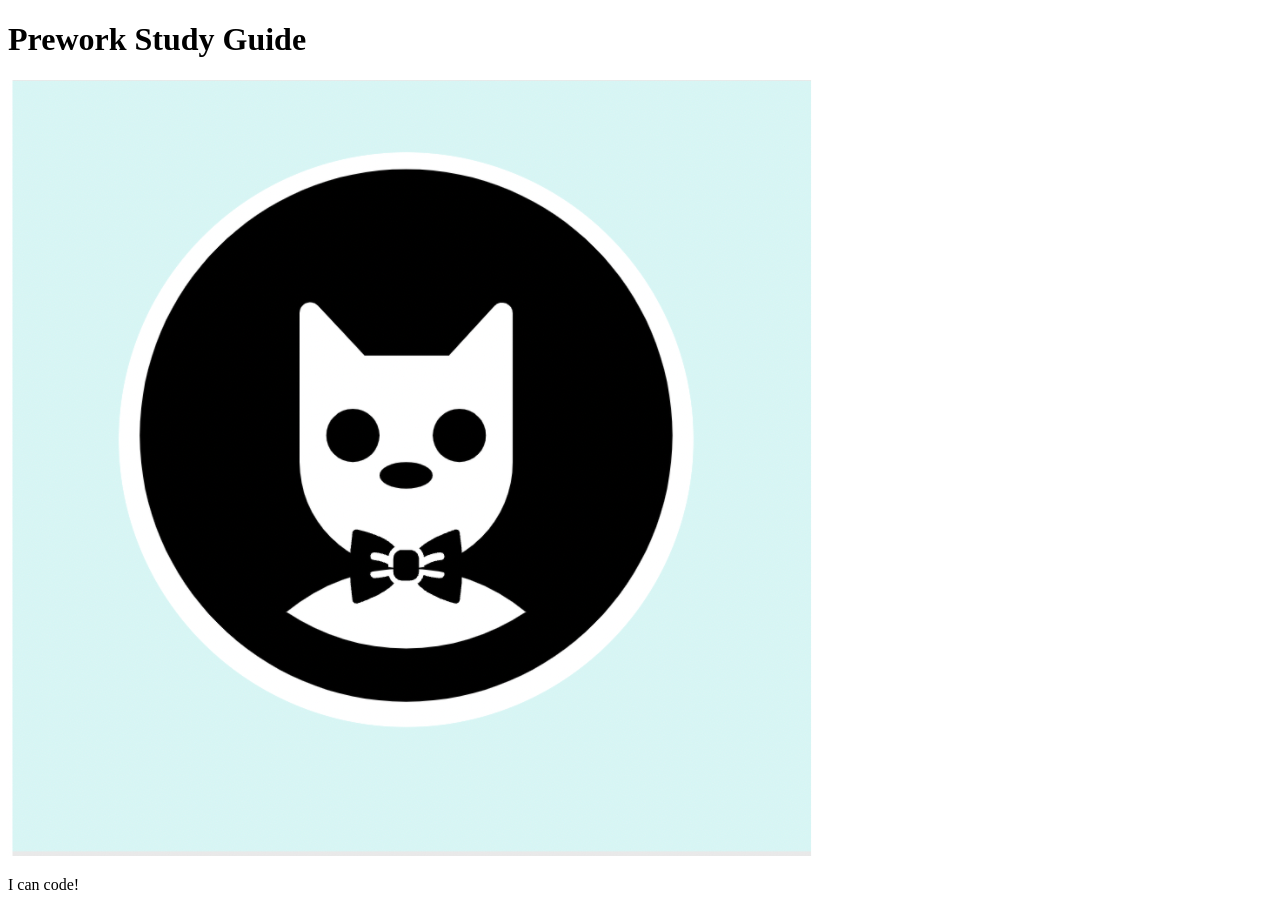
==== prework-study-guide/prework-study-guide/index.html @ 24301791 "add starter code" ====
<!DOCTYPE html>
<html lang="en">
  <head>
    <meta charset="UTF-8" />
    <meta http-equiv="X-UA-Compatible" content="IE=edge" />
    <meta name="viewport" content="width=device-width, initial-scale=1.0" />
    <title>Prework Study Guide</title>
  </head>
  <body>
    <header id="top">
      <h1>Prework Study Guide</h1>
      <img src="./assets/bowtie-cat.png" alt="Profile image of cat wearing a bow tie." />
    </header>
    <main>
      <!-- Student code goes here -->
    </main>

    <footer>
      <p>I can code!</p>
    </footer>
  </body>
</html>
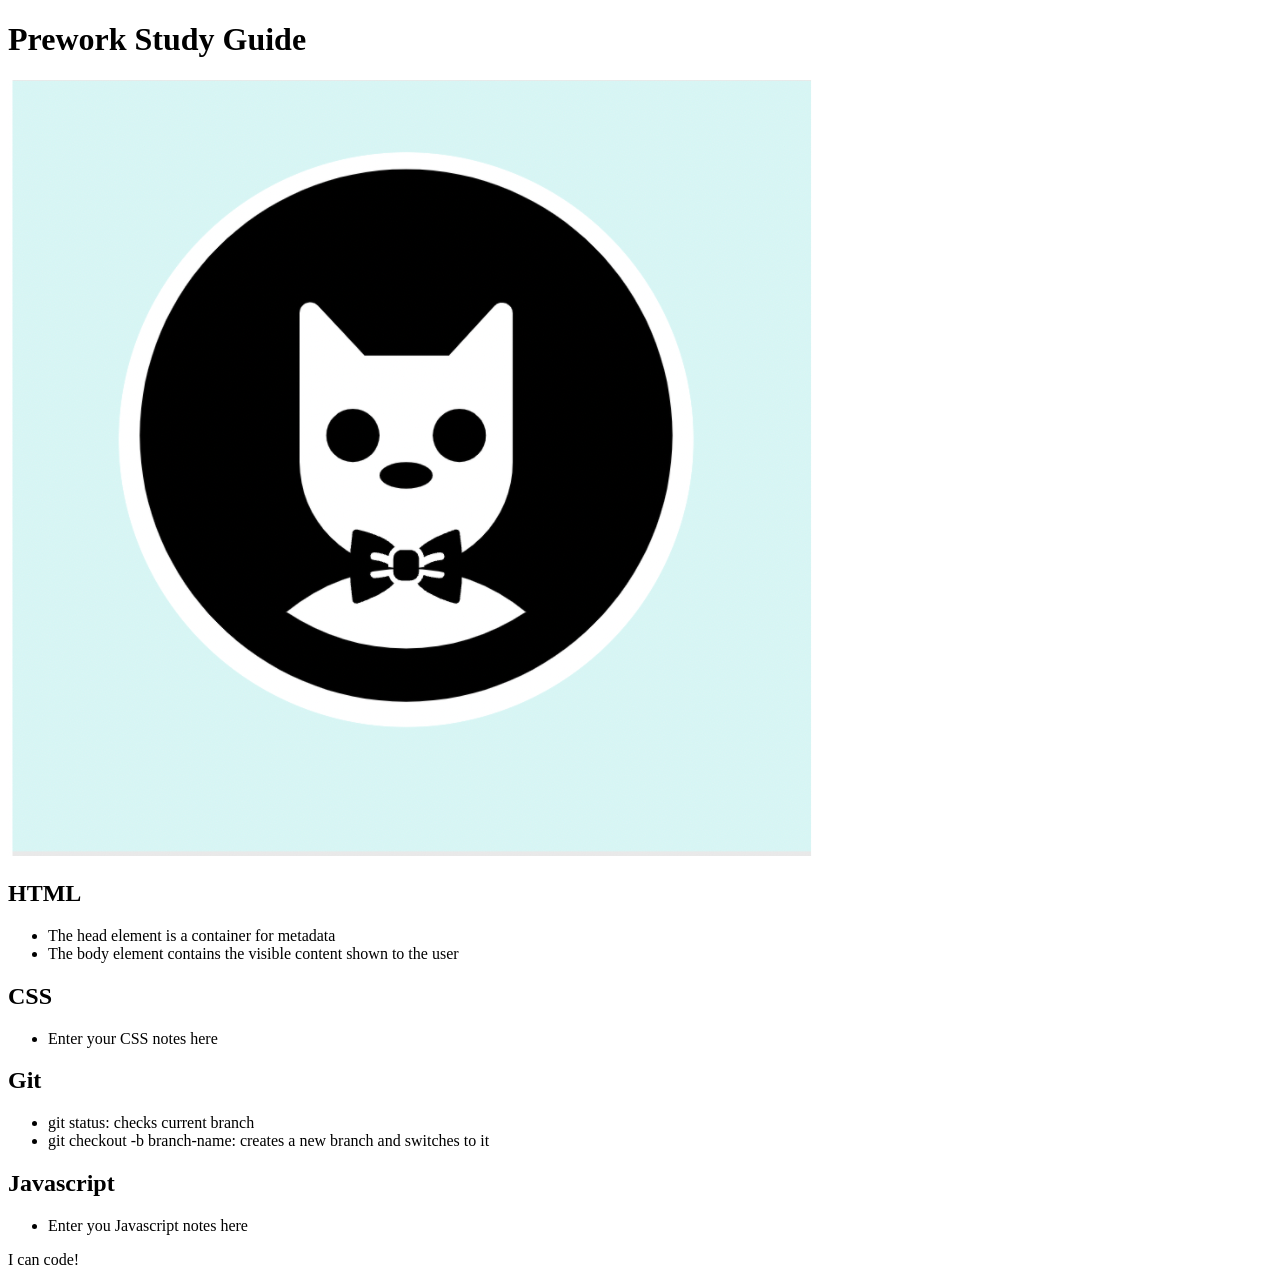
==== commit f331493c: "added code to HTML file" ====
--- a/prework-study-guide/prework-study-guide/index.html
+++ b/prework-study-guide/prework-study-guide/index.html
@@ -12,7 +12,35 @@
       <img src="./assets/bowtie-cat.png" alt="Profile image of cat wearing a bow tie." />
     </header>
     <main>
-      <!-- Student code goes here -->
+      <section class="card" id = "html-section">
+        <h2>HTML</h2>
+        <ul>
+          <li>The head element is a container for metadata</li>
+          <li>The body element contains the visible content shown to the user</li>
+        </ul>
+      </section>
+      <section class="card" id = "css-section">
+        <h2>CSS</h2>
+        <ul>
+          <li>Enter your CSS notes here</li>
+        </ul>
+      </section>
+      <section class="card" id = "git-section">
+        <h2>Git</h2>
+        <ul>
+          <li>git status: checks current branch</li>
+          <li>git checkout -b branch-name: creates a new branch and switches to it</li>
+        </ul>
+      </section>
+      <section class="card" id = "javascript-section">
+        <h2>Javascript</h2>
+        <ul>
+          <li>Enter you Javascript notes here</li>
+        </ul>
+      </section>
+
+
+    </section>
     </main>
 
     <footer>
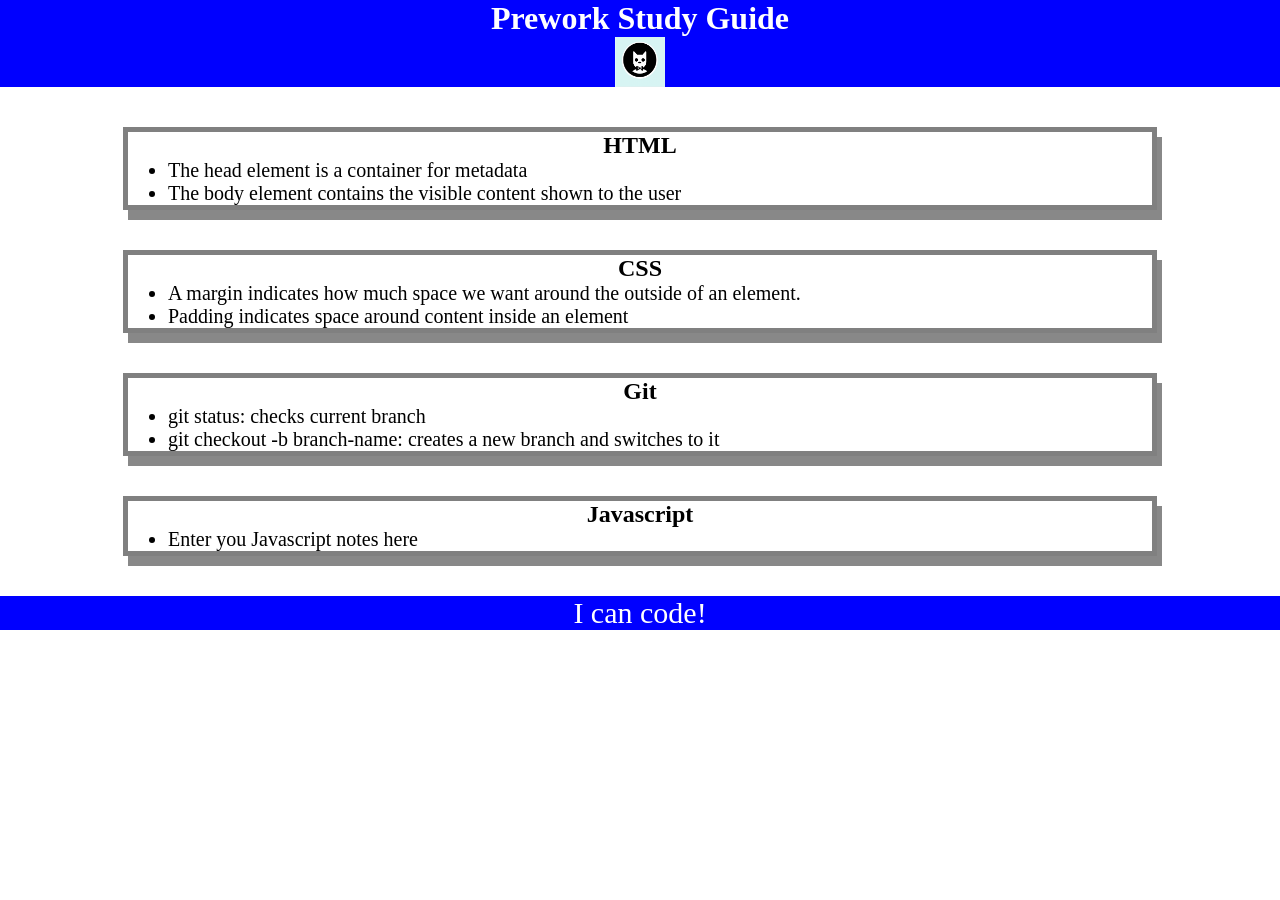
==== commit d2de860d: "added CSS to project" ====
--- a/prework-study-guide/prework-study-guide/index.html
+++ b/prework-study-guide/prework-study-guide/index.html
@@ -5,6 +5,7 @@
     <meta http-equiv="X-UA-Compatible" content="IE=edge" />
     <meta name="viewport" content="width=device-width, initial-scale=1.0" />
     <title>Prework Study Guide</title>
+    <link rel="stylesheet" href="./assets/style.css">
   </head>
   <body>
     <header id="top">
@@ -22,7 +23,8 @@
       <section class="card" id = "css-section">
         <h2>CSS</h2>
         <ul>
-          <li>Enter your CSS notes here</li>
+          <li>A margin indicates how much space we want around the outside of an element.</li>
+          <li>Padding indicates space around content inside an element</li>
         </ul>
       </section>
       <section class="card" id = "git-section">
--- a/prework-study-guide/prework-study-guide/assets/style.css
+++ b/prework-study-guide/prework-study-guide/assets/style.css
@@ -0,0 +1,36 @@
+* {
+    margin: 0;
+    padding: 0;
+}
+
+header, 
+footer {
+    width: 100%;
+    height: 120 px;
+    background-color: blue;
+    color: white;
+}
+h1, h2 {
+    text-align:center;
+}
+img {
+    display: block;
+    height: 50px;
+    width: 50px;
+    margin-left:auto;
+    margin-right:auto;
+}
+ul {
+    padding-left: 40px;
+    font-size: 20px;
+}
+p {
+    text-align: center;
+    font-size: 30px;
+}
+.card {
+    width: 80%;
+    margin: 40px auto;
+    border: 5px solid grey;
+    box-shadow: 5px 10px #888888;
+}
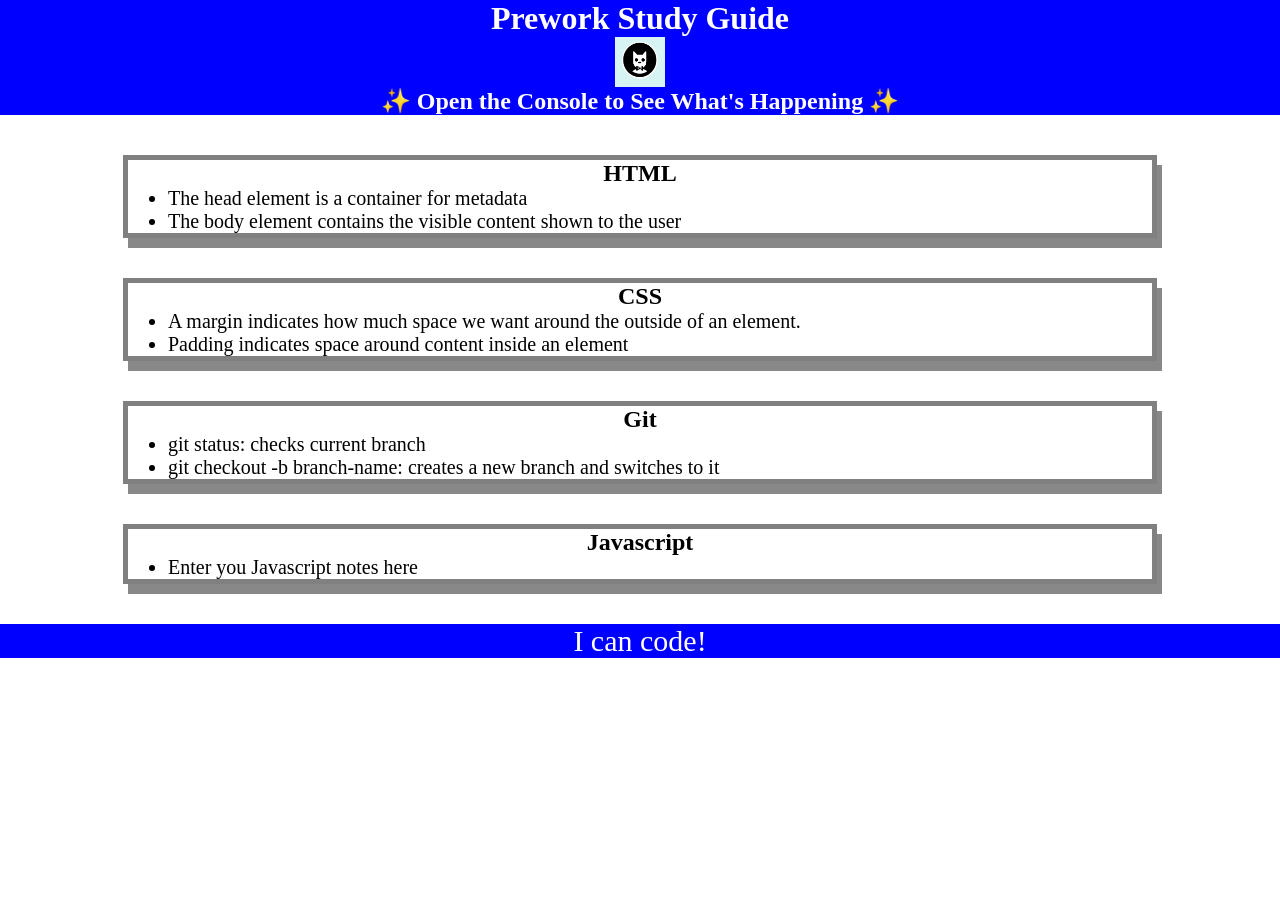
==== commit 93481344: "forgot header lol" ====
--- a/prework-study-guide/prework-study-guide/index.html
+++ b/prework-study-guide/prework-study-guide/index.html
@@ -11,6 +11,7 @@
     <header id="top">
       <h1>Prework Study Guide</h1>
       <img src="./assets/bowtie-cat.png" alt="Profile image of cat wearing a bow tie." />
+      <h2>✨ Open the Console to See What's Happening ✨</h2>
     </header>
     <main>
       <section class="card" id = "html-section">
@@ -48,5 +49,6 @@
     <footer>
       <p>I can code!</p>
     </footer>
+    <script src="./assets/script.js"></script>
   </body>
 </html>
